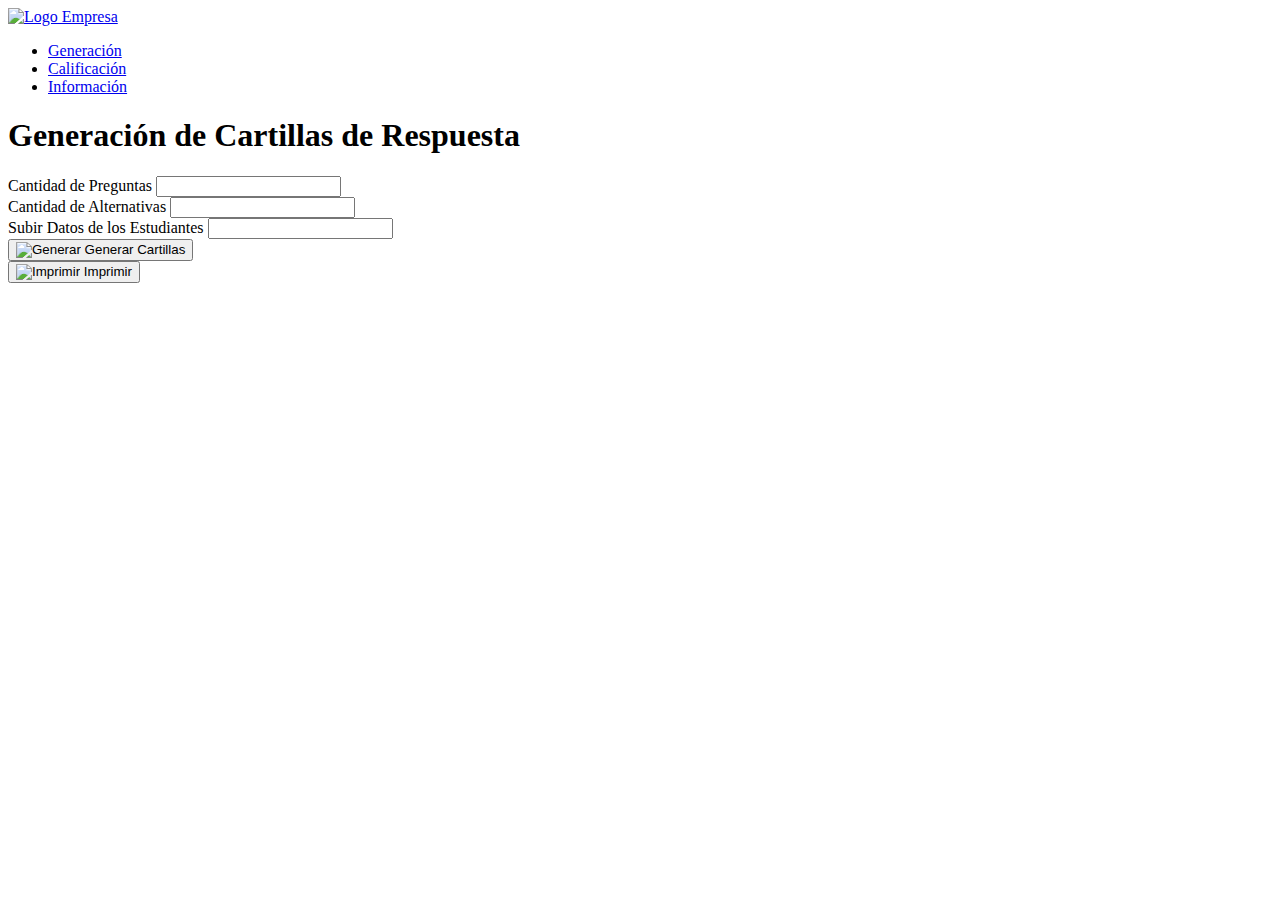
==== reto2.html @ d1bd9ab3 "Agregando main" ====
<!DOCTYPE html>
<html lang="en">
<head>
  <meta charset="UTF-8">
  <meta http-equiv="X-UA-Compatible" content="IE=edge">
  <meta name="viewport" content="width=device-width, initial-scale=1.0">
  <title>Document</title>
</head>
<body>

  <header>
    <nav>
      <a href="#" class="header-nav__link-logo-container">
        <img src="./img/technology.png" 
        alt="Logo Empresa" />
      </a>
      <ul>
        <li>
          <a href="#">Generación</a>
        </li>
        <li>
          <a href="#">Calificación</a>
        </li>
        <li>
          <a href="#" class="header-nav__link">Información</a>
        </li>
        
      </ul>
    </nav>
  </header>



  <main>
    <h1>Generación de Cartillas de Respuesta</h1>
    <form>
      
      <section >

      <div >
        <label  for="">Cantidad de Preguntas</label>
          <input>
      </div>
      <div>
        <label >Cantidad de Alternativas</label>
          <input>
      </div>
      <div >
        <label >Subir Datos de los Estudiantes</label>
          <input>
      </div>

      </section>
      
      <section >
        <div>
          
          <button>
            <img src="https://cdn-icons-png.flaticon.com/512/4068/4068569.png" alt="Generar"> Generar Cartillas</button>
        </div>
        <div >
          <button>
            <img src="https://cdn-icons-png.flaticon.com/512/839/839286.png" alt="Imprimir"> Imprimir</button>
        </div>
      </section>
    </form>
  </main>





</body>
</html>
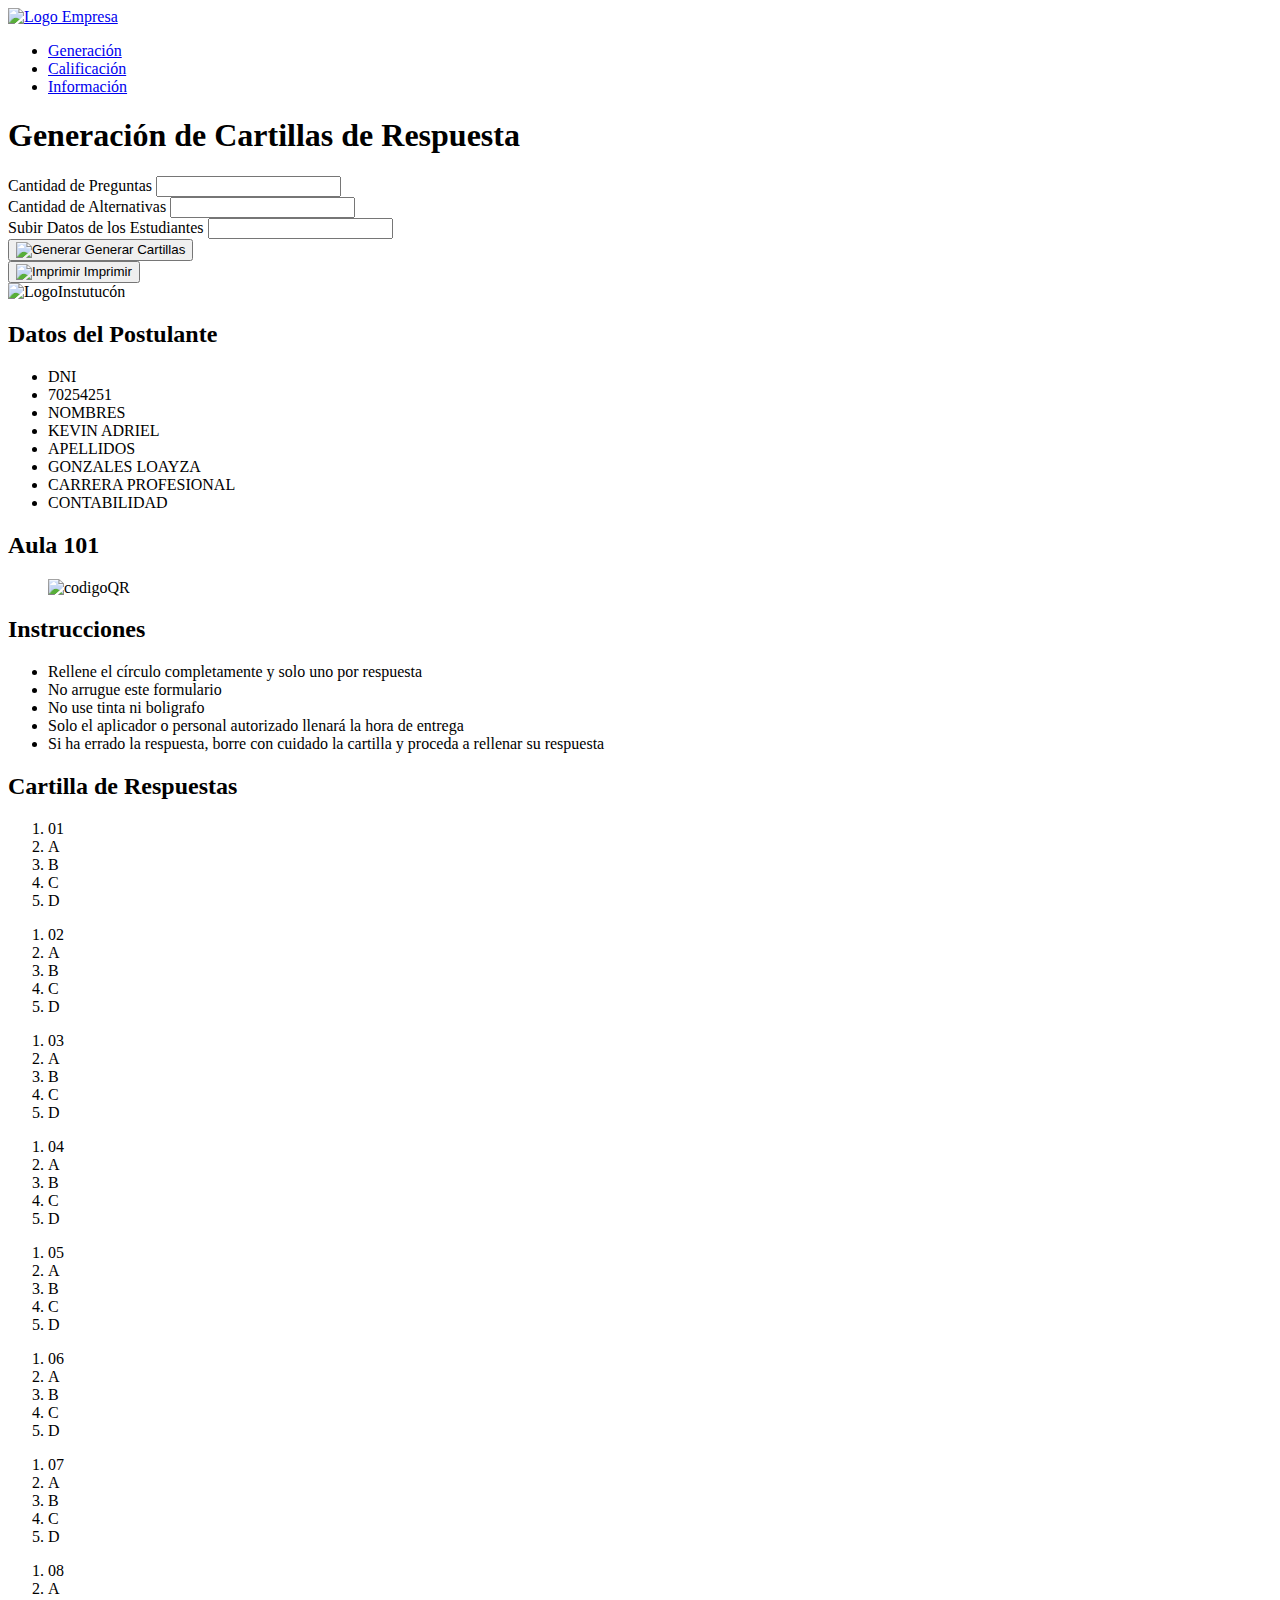
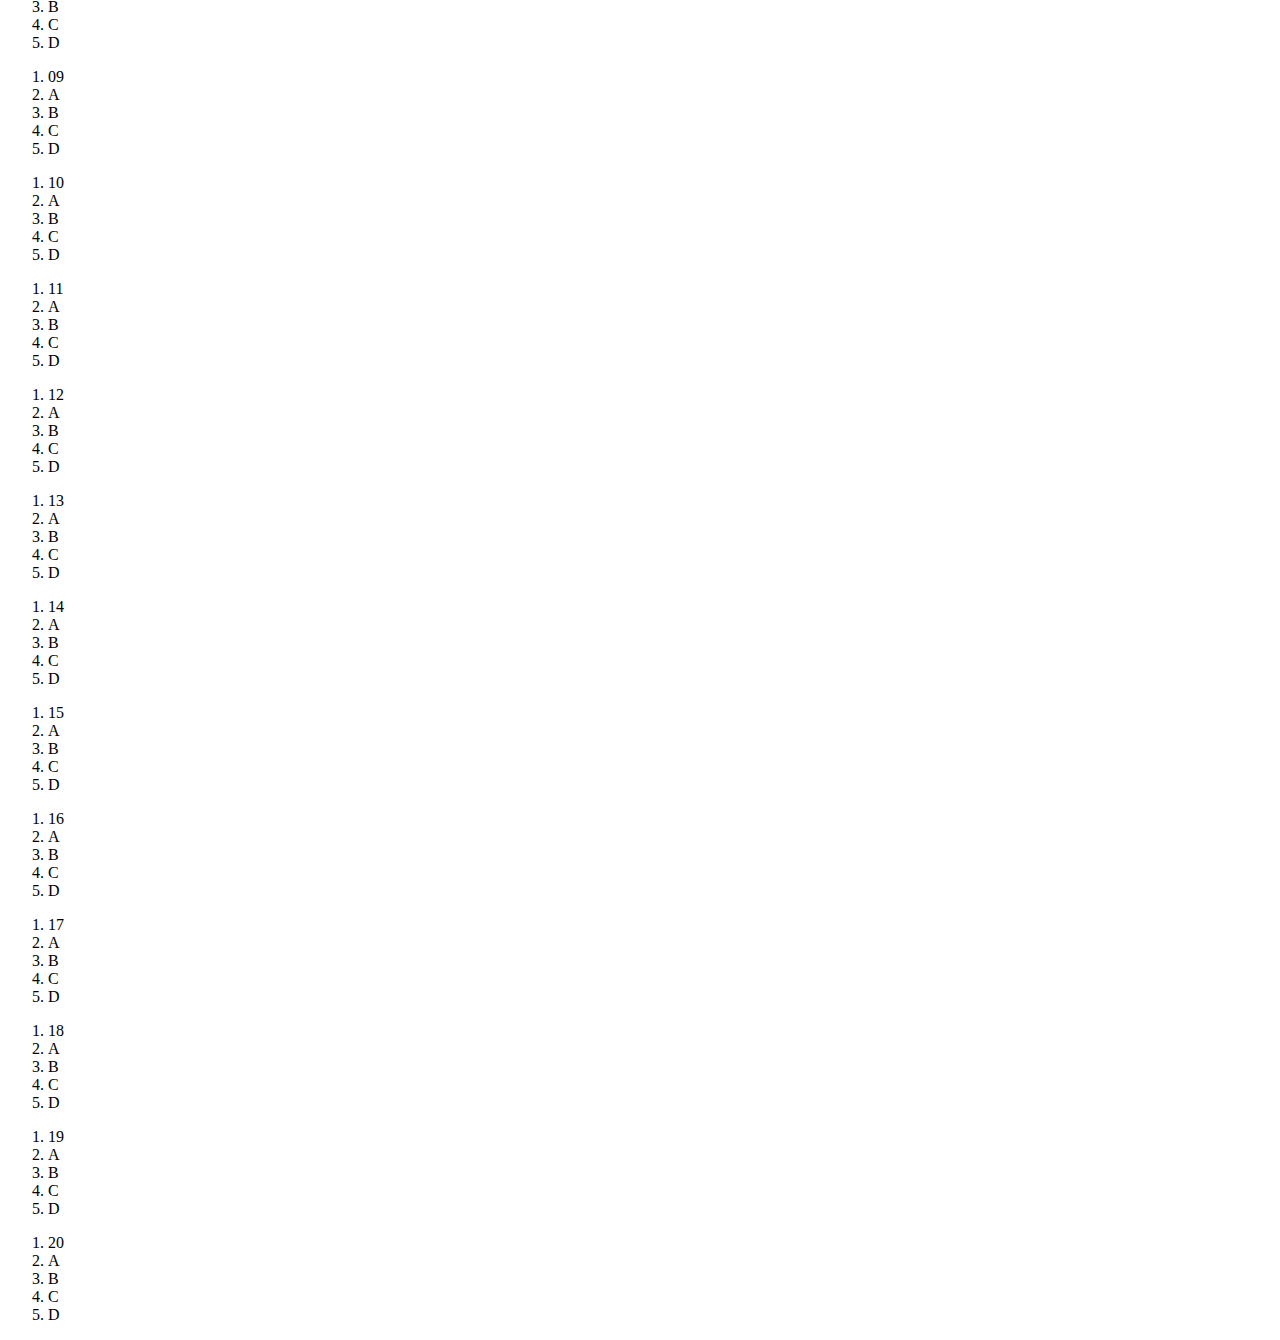
==== commit 043a1f92: "Agregando section donde se muestra la Cartilla" ====
--- a/reto2.html
+++ b/reto2.html
@@ -66,6 +66,124 @@
     </form>
   </main>
 
+  <section > 
+    <section >
+      <section >
+        <img  src="https://examen.admisionunajma.pe/public/img/para%20admision.png" alt="LogoInstutucón">
+      </section>
+      <seccion >
+        <div >              
+          <h2 >Datos del Postulante</h2>
+
+          <ul >
+            <li >DNI</li>
+            <li >70254251</li>
+            <li >NOMBRES</li>
+            <li >KEVIN ADRIEL</li>
+            <li >APELLIDOS</li>
+            <li >GONZALES LOAYZA</li>
+            <li >CARRERA PROFESIONAL</li>
+            <li >CONTABILIDAD</li>
+          </ul>
+        </div>
+        <div >
+          <h2 >Aula 101</h2>
+          <figure >
+            <img  src="https://static-unitag.com/images/help/QRCode/qrcode.png?mh=07b7c2a2" alt="codigoQR">
+          </figure>
+        </div>
+      </seccion>
+      
+      <section >
+        <div >
+          <h2 >Instrucciones</h2>
+          <ul >
+            <li >Rellene el círculo completamente y solo uno por respuesta</li>
+            <li >No arrugue este formulario</li>
+            <li >No use tinta ni boligrafo</li>
+            <li >Solo el aplicador o personal autorizado llenará la hora de entrega</li>
+            <li >Si ha errado la respuesta, borre con cuidado la cartilla y proceda a rellenar su respuesta</li>
+          </ul>
+        </div>
+
+        
+        
+      </section>
+
+      <h2 >Cartilla de Respuestas</h2>
+      <div >
+      <section >
+        
+        <ol>
+          <li >01</li><li>A</li><li>B</li><li>C</li><li >D</li>
+        </ol>
+        <ol >
+          <li >02</li><li>A</li><li>B</li><li>C</li><li >D</li>
+        </ol>
+        <ol>
+          <li >03</li><li>A</li><li>B</li><li>C</li><li >D</li>
+        </ol>
+        <ol >
+          <li >04</li><li>A</li><li>B</li><li>C</li><li >D</li>
+        </ol>
+        <ol >
+          <li >05</li><li>A</li><li>B</li><li>C</li><li >D</li>
+        </ol>
+        <ol>
+          <li >06</li><li>A</li><li>B</li><li>C</li><li >D</li>
+        </ol>
+        <ol >
+          <li >07</li><li>A</li><li>B</li><li>C</li><li >D</li>
+        </ol>
+        <ol>
+          <li >08</li><li>A</li><li>B</li><li>C</li><li >D</li>
+        </ol>
+        <ol >
+          <li >09</li><li>A</li><li>B</li><li>C</li><li >D</li>
+        </ol>
+        <ol >
+          <li >10</li><li>A</li><li>B</li><li>C</li><li >D</li>
+        </ol>
+        
+      </section>
+    
+      <section>
+        
+        <ol >
+          <li >11</li><li>A</li><li>B</li><li>C</li><li >D</li>
+        </ol>
+        <ol >
+          <li >12</li><li>A</li><li>B</li><li>C</li><li >D</li>
+        </ol>
+        <ol >
+          <li >13</li><li>A</li><li>B</li><li>C</li><li >D</li>
+        </ol>
+        <ol >
+          <li >14</li><li>A</li><li>B</li><li>C</li><li >D</li>
+        </ol>
+        <ol >
+          <li >15</li><li >A</li><li>B</li><li >C</li><li >D</li>
+        </ol>
+        <ol >
+          <li >16</li><li>A</li><li >B</li><li >C</li><li >D</li>
+        </ol>
+        <ol >
+          <li >17</li><li >A</li><li>B</li><li >C</li><li >D</li>
+        </ol>
+        <ol >
+          <li>18</li><li>A</li><li>B</li><li >C</li><li>D</li>
+        </ol>
+        <ol >
+          <li >19</li><li>A</li><li>B</li><li>C</li><li >D</li>
+        </ol>
+        <ol>
+          <li>20</li><li>A</li><li>B</li><li>C</li><li>D</li>
+        </ol>
+      </section>
+
+    </div>
+    </section>
+  </section> 
 
 
 
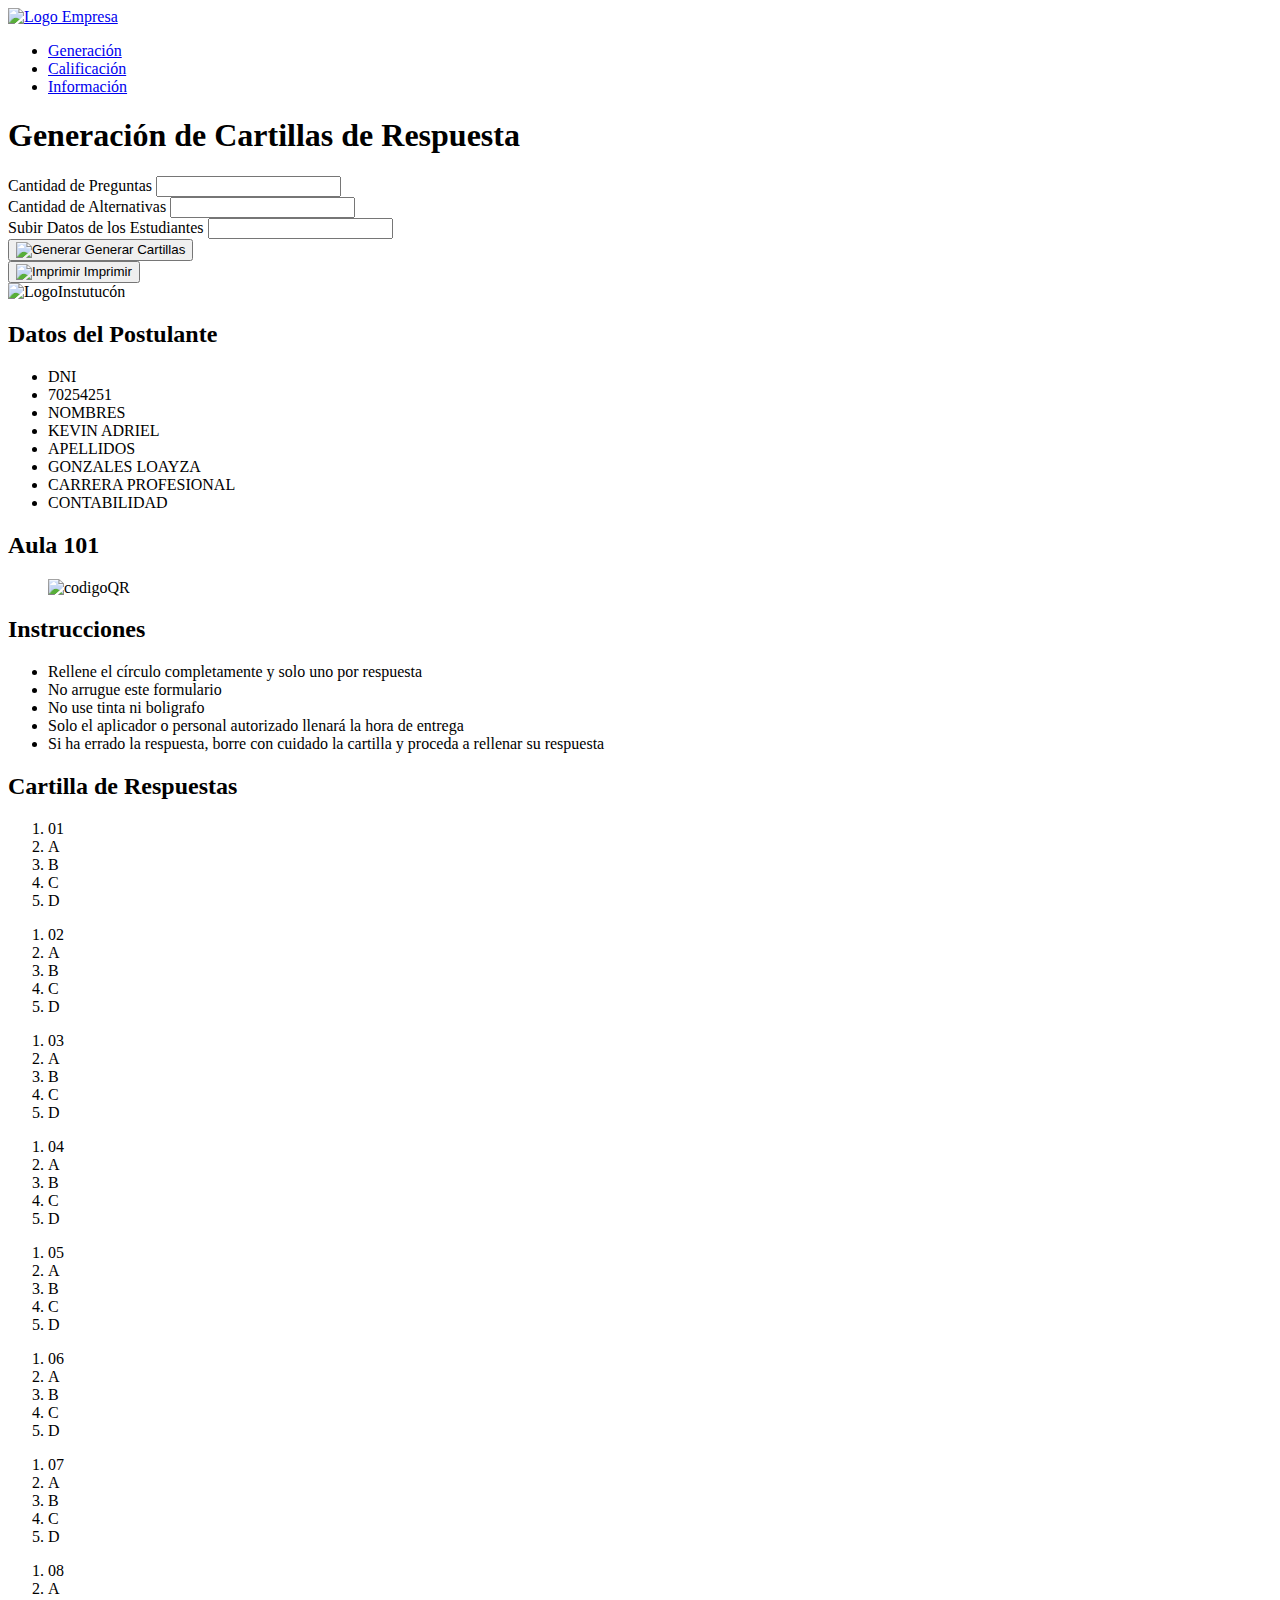
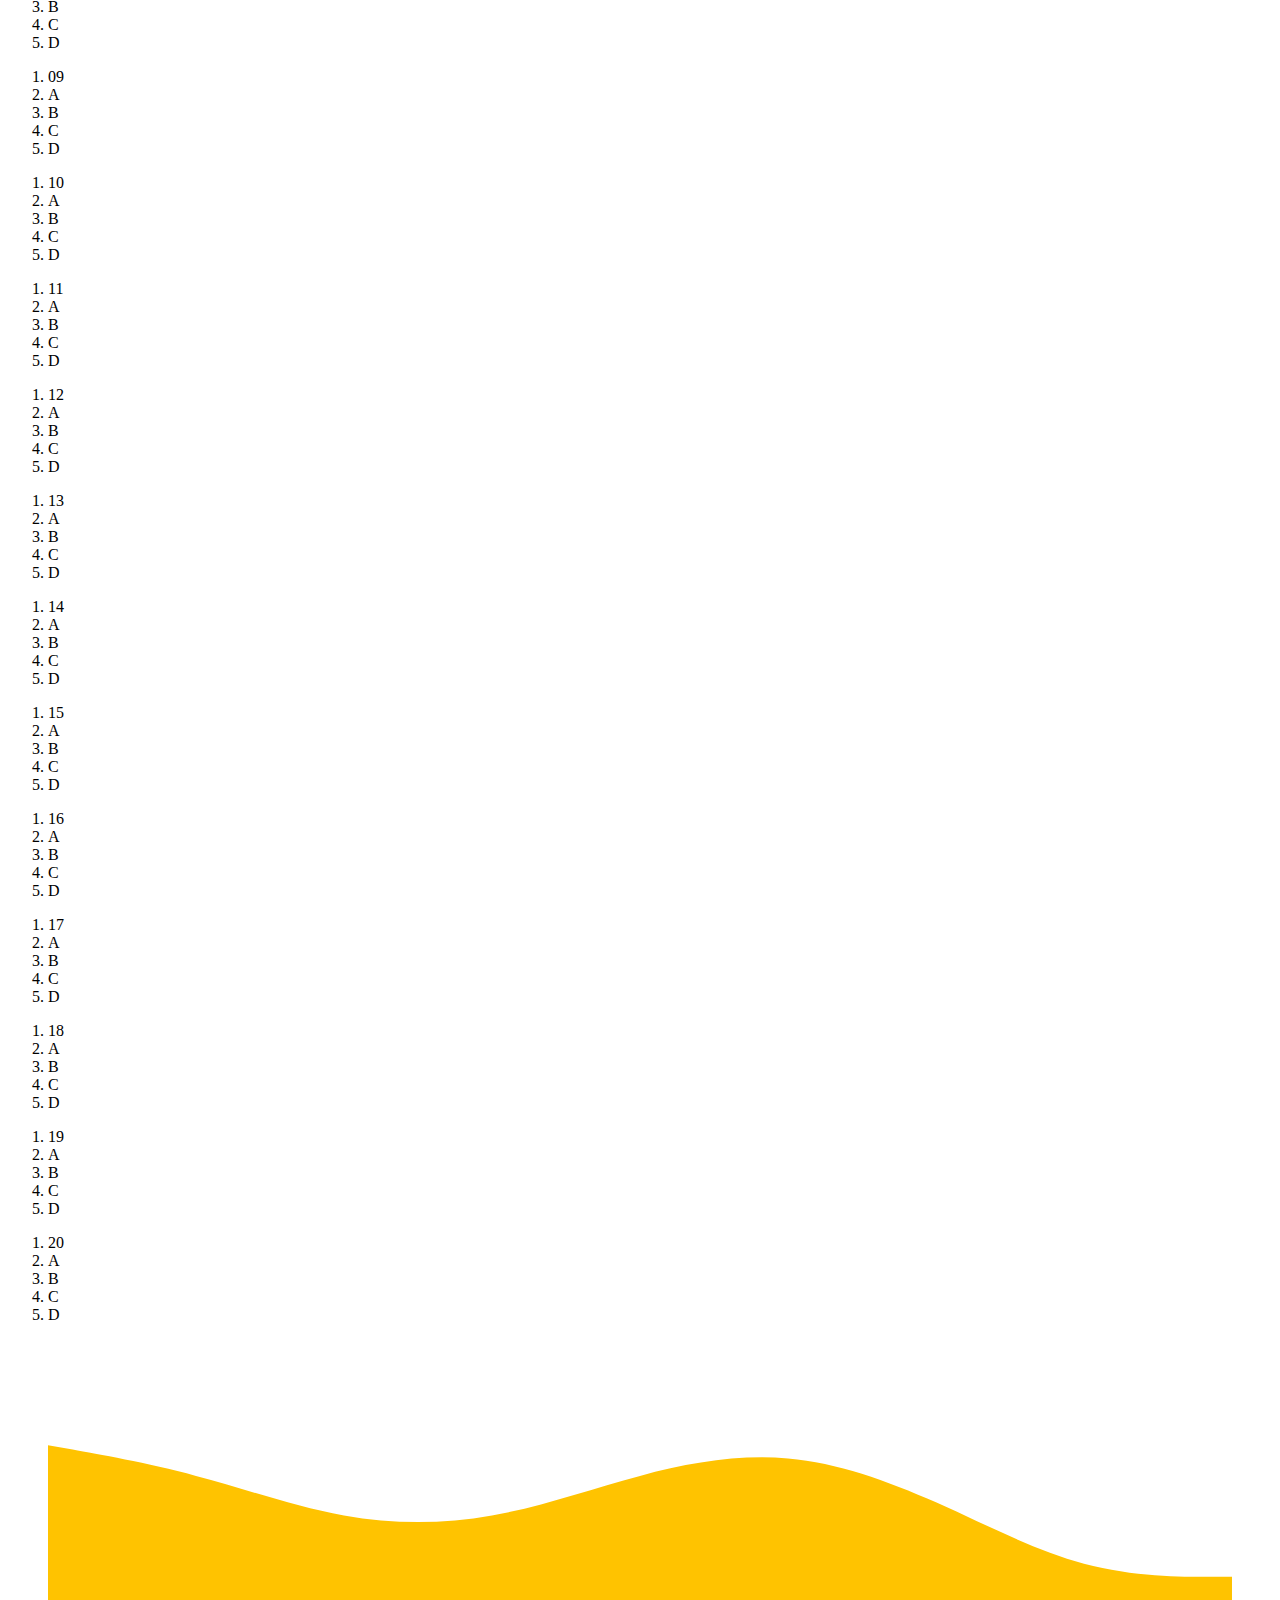
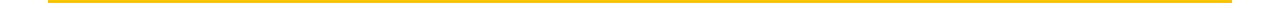
==== commit cb951e79: "Agregando wave separador" ====
--- a/reto2.html
+++ b/reto2.html
@@ -186,7 +186,12 @@
   </section> 
 
 
-
+  <figure >
+    <svg xmlns="http://www.w3.org/2000/svg" 
+    viewBox="0 0 1440 320"><path fill="#FFC300" fill-opacity="1" 
+    d="M0,128L30,133.3C60,139,120,149,180,165.3C240,181,300,203,360,213.3C420,224,480,224,540,213.3C600,203,660,181,720,165.3C780,149,840,139,900,144C960,149,1020,171,1080,197.3C1140,224,1200,256,1260,272C1320,288,1380,288,1410,288L1440,288L1440,320L1410,320C1380,320,1320,320,1260,320C1200,320,1140,320,1080,320C1020,320,960,320,900,320C840,320,780,320,720,320C660,320,600,320,540,320C480,320,420,320,360,320C300,320,240,320,180,320C120,320,60,320,30,320L0,320Z"></path>
+    </svg>
+  </figure>
 
 </body>
 </html>